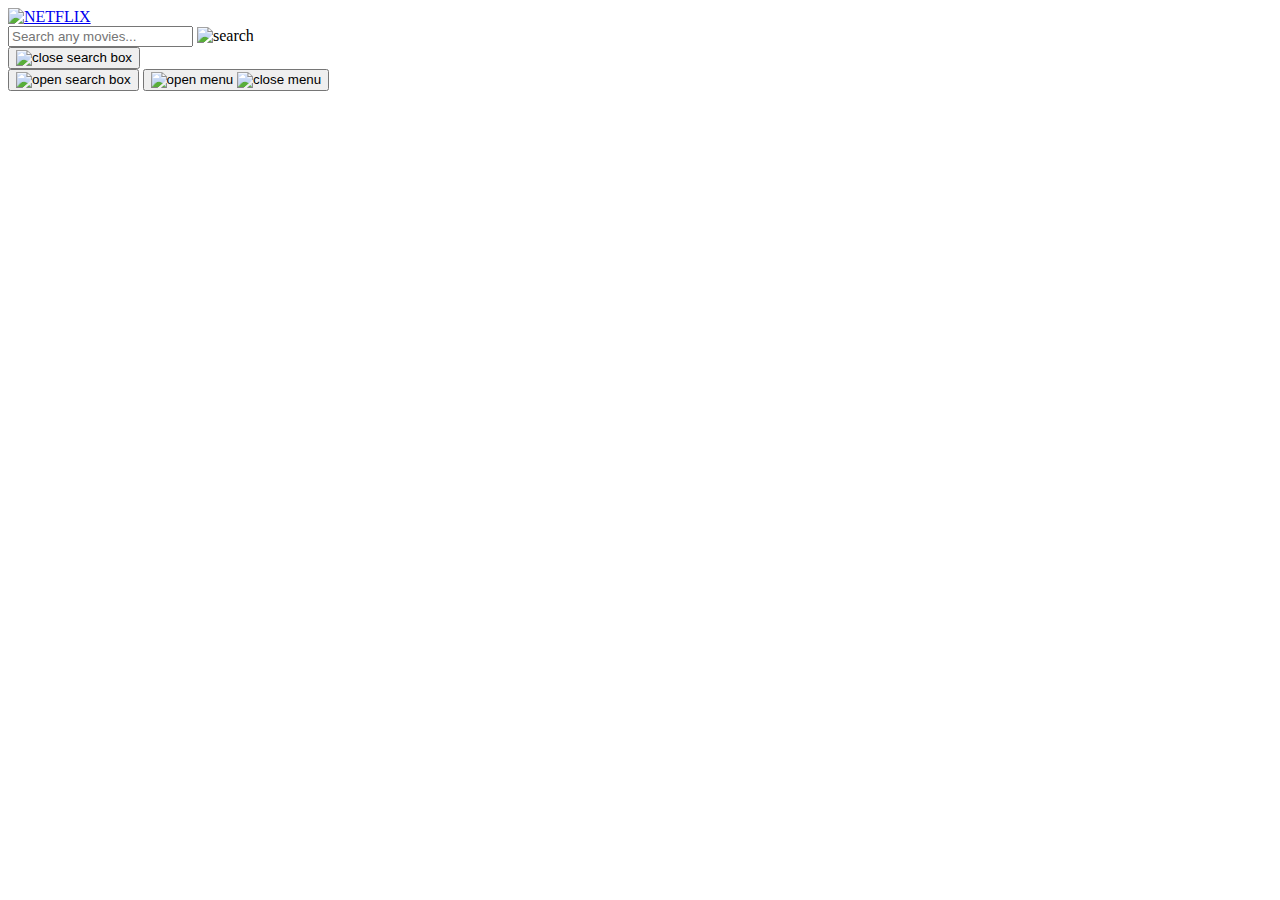
==== Streaming App/index.html @ db0a3878 "Added multiple functionalities" ====
<!DOCTYPE html>
<html lang="en">
  <head>
    <meta charset="UTF-8" />
    <meta name="viewport" content="width=device-width, initial-scale=1.0" />
    <title>Cinematrix</title>
    <meta name="title" content="NETFLIX" />
    <meta
      name="description"
      content="NETFLIX is a world most popular movie app"
    />

    <!-- FAVICON  -->
    <link rel="shortcut icon" href="favicon.svg" type="image/x-icon" />

    <!-- Google Font Link  -->

    <link rel="preconnect" href="https://fonts.googleapis.com" />
    <link rel="preconnect" href="https://fonts.gstatic.com" crossorigin />
    <link
      href="https://fonts.googleapis.com/css2?family=DM+Sans:wght@400;700&display=swap"
      rel="stylesheet"
    />

    <!-- Css  -->

    <link rel="stylesheet" href="style.css" />

    <!-- Custom js link  -->

    <script src="/assets/js/global.js" defer></script>
    <script src="/assets/js/index.js" type="module"></script>
  </head>

  <body>
    <!-- Header  -->

    <header class="header">
      <a href="index.html" class="logo">
        <img
          src="logo cinematrix-01.svg"
          width="240"
          height="32"
          alt="NETFLIX"
        />
      </a>

      <div class="search-box" search-box>
        <div class="search-wrapper" search-wrapper>
          <input
            type="text"
            name="search"
            aria-label="search movies"
            placeholder="Search any movies..."
            class="search-field"
            autocomplete="off"
            search-field
          />

          <img
            src="search.png"
            width="24"
            height="24"
            alt="search"
            class="leading-icon"
          />
        </div>

        <button class="search-btn" search-toggler>
          <img src="close.png" width="24" height="24" alt="close search box" />
        </button>
      </div>

      <button class="search-btn" search-toggler menu-close>
        <img src="search.png" width="24" height="24" alt="open search box" />
      </button>

      <button class="menu-btn" menu-btn menu-toggler>
        <img
          src="menu.png"
          width="24"
          height="24"
          alt="open menu"
          class="menu"
        />
        <img
          src="menu-close.png"
          width="24"
          height="24"
          alt="close menu"
          class="close"
        />
      </button>
    </header>

    <!-- SIDEBAR  -->

    <nav class="sidebar" sidebar></nav>

    <div class="overlay" overlay menu-toggler></div>

    <article class="container" page-content>




<!-- Movie List  -->
<!-- 
<section class="movie-list" aria-label="upcoming-movie">

  <div class="title-wrapper">

<h3 class="title-large">Upcoming Movies</h3>
  </div>

  <div class="slider-list">
    <div class="slider-inner">
      <div class="movie-card">
        <figure class="poster-box card-banner">
          <img src="damse-poster.jpg" alt="Damsel" class="img-cover">
        </figure>

<h4 class="title">Damsel</h4>

<div class="meta-list">
  <div class="meta-item">
    <img src="star.png" width="20" height="20" loading="lazy" alt="rating">

    <span class="span">8.4</span>
  </div>

  <div class="card-badge">2024</div>
</div>

<a href="detail.html" class="card-btn" title="Damsel"></a>

      </div>
      <div class="movie-card">
        <figure class="poster-box card-banner">
          <img src="damse-poster.jpg" alt="Damsel" class="img-cover">
        </figure>

<h4 class="title">Damsel</h4>

<div class="meta-list">
  <div class="meta-item">
    <img src="star.png" width="20" height="20" loading="lazy" alt="rating">

    <span class="span">8.4</span>
  </div>

  <div class="card-badge">2024</div>
</div>

<a href="detail.html" class="card-btn" title="Damsel"></a>

      </div>
      <div class="movie-card">
        <figure class="poster-box card-banner">
          <img src="damse-poster.jpg" alt="Damsel" class="img-cover">
        </figure>

<h4 class="title">Damsel</h4>

<div class="meta-list">
  <div class="meta-item">
    <img src="star.png" width="20" height="20" loading="lazy" alt="rating">

    <span class="span">8.4</span>
  </div>

  <div class="card-badge">2024</div>
</div>

<a href="detail.html" class="card-btn" title="Damsel"></a>

      </div>
      <div class="movie-card">
        <figure class="poster-box card-banner">
          <img src="damse-poster.jpg" alt="Damsel" class="img-cover">
        </figure>

<h4 class="title">Damsel</h4>

<div class="meta-list">
  <div class="meta-item">
    <img src="star.png" width="20" height="20" loading="lazy" alt="rating">

    <span class="span">8.4</span>
  </div>

  <div class="card-badge">2024</div>
</div>

<a href="detail.html" class="card-btn" title="Damsel"></a>

      </div>
      <div class="movie-card">
        <figure class="poster-box card-banner">
          <img src="damse-poster.jpg" alt="Damsel" class="img-cover">
        </figure>

<h4 class="title">Damsel</h4>

<div class="meta-list">
  <div class="meta-item">
    <img src="star.png" width="20" height="20" loading="lazy" alt="rating">

    <span class="span">8.4</span>
  </div>

  <div class="card-badge">2024</div>
</div>

<a href="detail.html" class="card-btn" title="Damsel"></a>

      </div>
      <div class="movie-card">
        <figure class="poster-box card-banner">
          <img src="damse-poster.jpg" alt="Damsel" class="img-cover">
        </figure>

<h4 class="title">Damsel</h4>

<div class="meta-list">
  <div class="meta-item">
    <img src="star.png" width="20" height="20" loading="lazy" alt="rating">

    <span class="span">8.4</span>
  </div>

  <div class="card-badge">2024</div>
</div>

<a href="detail.html" class="card-btn" title="Damsel"></a>

      </div>
      
    </div>
  </div>

</section> -->


    </article>
  </body>
</html>
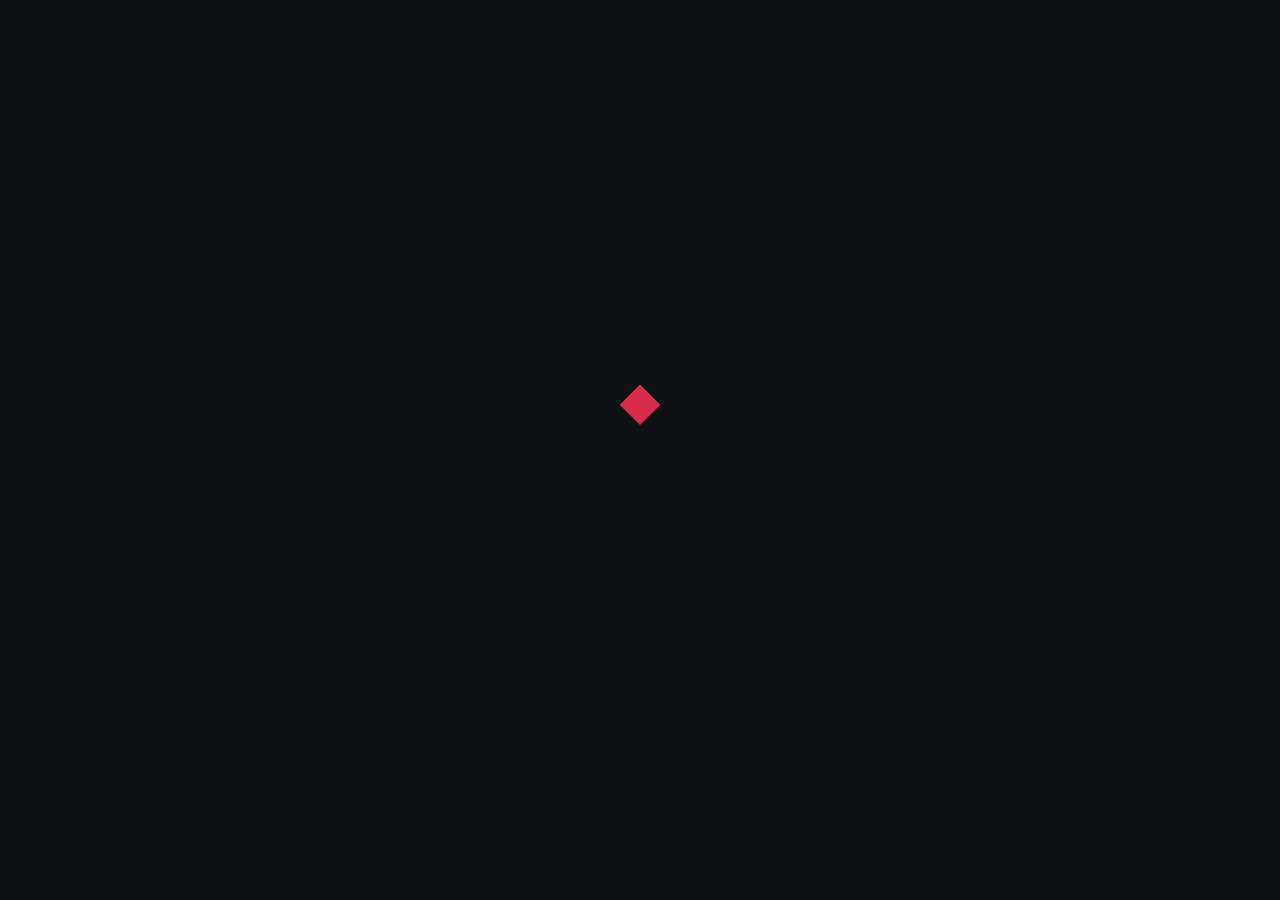
==== commit 60515be6: "fixed overlay issue" ====
--- a/Streaming App/index.html
+++ b/Streaming App/index.html
@@ -4,10 +4,10 @@
     <meta charset="UTF-8" />
     <meta name="viewport" content="width=device-width, initial-scale=1.0" />
     <title>Cinematrix</title>
-    <meta name="title" content="NETFLIX" />
+    <meta name="title" content="Cinematrix" />
     <meta
       name="description"
-      content="NETFLIX is a world most popular movie app"
+      content="Cinematrix is a world most popular movie app"
     />
 
     <!-- FAVICON  -->
@@ -33,6 +33,18 @@
   </head>
 
   <body>
+
+    <div class="preloader" id="preloader">
+      <div class="loader">
+        <div class="loader-square"></div>
+        <div class="loader-square"></div>
+        <div class="loader-square"></div>
+        <div class="loader-square"></div>
+        <div class="loader-square"></div>
+        <div class="loader-square"></div>
+        <div class="loader-square"></div>
+        </div>
+  </div>
     <!-- Header  -->
 
     <header class="header">
@@ -93,155 +105,17 @@
       </button>
     </header>
 
+    <main>
     <!-- SIDEBAR  -->
 
     <nav class="sidebar" sidebar></nav>
 
     <div class="overlay" overlay menu-toggler></div>
 
-    <article class="container" page-content>
+    <article class="container" page-content></article>
 
+  </main>
 
-
-
-<!-- Movie List  -->
-<!-- 
-<section class="movie-list" aria-label="upcoming-movie">
-
-  <div class="title-wrapper">
-
-<h3 class="title-large">Upcoming Movies</h3>
-  </div>
-
-  <div class="slider-list">
-    <div class="slider-inner">
-      <div class="movie-card">
-        <figure class="poster-box card-banner">
-          <img src="damse-poster.jpg" alt="Damsel" class="img-cover">
-        </figure>
-
-<h4 class="title">Damsel</h4>
-
-<div class="meta-list">
-  <div class="meta-item">
-    <img src="star.png" width="20" height="20" loading="lazy" alt="rating">
-
-    <span class="span">8.4</span>
-  </div>
-
-  <div class="card-badge">2024</div>
-</div>
-
-<a href="detail.html" class="card-btn" title="Damsel"></a>
-
-      </div>
-      <div class="movie-card">
-        <figure class="poster-box card-banner">
-          <img src="damse-poster.jpg" alt="Damsel" class="img-cover">
-        </figure>
-
-<h4 class="title">Damsel</h4>
-
-<div class="meta-list">
-  <div class="meta-item">
-    <img src="star.png" width="20" height="20" loading="lazy" alt="rating">
-
-    <span class="span">8.4</span>
-  </div>
-
-  <div class="card-badge">2024</div>
-</div>
-
-<a href="detail.html" class="card-btn" title="Damsel"></a>
-
-      </div>
-      <div class="movie-card">
-        <figure class="poster-box card-banner">
-          <img src="damse-poster.jpg" alt="Damsel" class="img-cover">
-        </figure>
-
-<h4 class="title">Damsel</h4>
-
-<div class="meta-list">
-  <div class="meta-item">
-    <img src="star.png" width="20" height="20" loading="lazy" alt="rating">
-
-    <span class="span">8.4</span>
-  </div>
-
-  <div class="card-badge">2024</div>
-</div>
-
-<a href="detail.html" class="card-btn" title="Damsel"></a>
-
-      </div>
-      <div class="movie-card">
-        <figure class="poster-box card-banner">
-          <img src="damse-poster.jpg" alt="Damsel" class="img-cover">
-        </figure>
-
-<h4 class="title">Damsel</h4>
-
-<div class="meta-list">
-  <div class="meta-item">
-    <img src="star.png" width="20" height="20" loading="lazy" alt="rating">
-
-    <span class="span">8.4</span>
-  </div>
-
-  <div class="card-badge">2024</div>
-</div>
-
-<a href="detail.html" class="card-btn" title="Damsel"></a>
-
-      </div>
-      <div class="movie-card">
-        <figure class="poster-box card-banner">
-          <img src="damse-poster.jpg" alt="Damsel" class="img-cover">
-        </figure>
-
-<h4 class="title">Damsel</h4>
-
-<div class="meta-list">
-  <div class="meta-item">
-    <img src="star.png" width="20" height="20" loading="lazy" alt="rating">
-
-    <span class="span">8.4</span>
-  </div>
-
-  <div class="card-badge">2024</div>
-</div>
-
-<a href="detail.html" class="card-btn" title="Damsel"></a>
-
-      </div>
-      <div class="movie-card">
-        <figure class="poster-box card-banner">
-          <img src="damse-poster.jpg" alt="Damsel" class="img-cover">
-        </figure>
-
-<h4 class="title">Damsel</h4>
-
-<div class="meta-list">
-  <div class="meta-item">
-    <img src="star.png" width="20" height="20" loading="lazy" alt="rating">
-
-    <span class="span">8.4</span>
-  </div>
-
-  <div class="card-badge">2024</div>
-</div>
-
-<a href="detail.html" class="card-btn" title="Damsel"></a>
-
-      </div>
-      
-    </div>
-  </div>
-
-</section> -->
-
-
-    </article>
   </body>
+  
 </html>
--- a/Streaming App/style.css
+++ b/Streaming App/style.css
@@ -0,0 +1,1474 @@
+/*-----------------------------------*\
+  #style.css
+\*-----------------------------------*/
+
+
+
+
+
+
+/*-----------------------------------*\
+  #CUSTOM PROPERTY
+\*-----------------------------------*/
+
+:root{
+
+  /* COLOR  */
+
+  --background: hsla(220, 17%, 7%, 1);
+--banner-background: hsla(250, 6%, 20%, 1);
+--white-alpha-20: hsla(0, 0%, 100%, 0.2);
+--on-background: hsla(220, 100%, 95%, 1);
+--on-surface: hsla(250, 100%, 95%, 1);
+--on-surface-variant: hsla(250, 1%, 44%, 1);
+--primary: hsla(349, 100%, 43%, 1);
+--primary-variant: hsla(349, 69%, 51%, 1);
+--rating-color: hsla(44, 100%, 49%, 1);
+--surface: hsla(250, 13%, 11%, 1);
+--text-color: hsla(250, 2%, 59%, 1);
+--white: hsla(0, 0%, 100%, 1);
+
+
+
+/* Gradient  */
+
+
+--banner-overlay: 90deg, hsl(220, 17%, 7%) 0%, hsla(220, 17%, 7%, 0.5) 100%;
+--bottom-overlay: 180deg, hsla(250, 13%, 11%, 0), hsla(250, 13%, 11%, 1);
+
+
+/* Typography  */
+
+/* font-family  */
+
+--ff-dm-sans: 'DM Sans', sans-serif;
+
+/* Font Size  */
+
+--fs-heading: 4rem;
+--fs-title-lg: 2.6rem;
+--fs-title: 2rem;
+--fs-body: 1.8rem;
+--fs-button: 1.5rem;
+--fs-label: 1.4rem;
+
+/* Font Weight  */
+
+--weight-bold: 700;
+
+
+/* Shadow  */
+
+--shadow-1: 0 1px 4px hsla(0, 0%, 0%, 0.75);
+--shadow-2: 0 2px 4px hsla(350, 100%, 43%, 0.3);
+
+/* Border Radius  */
+
+--radius-4: 4px;
+--radius-8: 8px;
+--radius-16: 16px;
+--radius-24: 24px;
+--radius-36: 36px;
+
+
+/* Transition  */
+
+--transition-short: 250ms ease;
+--transition-long: 500ms ease;
+
+}
+
+
+
+
+/* PRELOADER STYLING*/
+
+#preloader{
+  width: 100%;
+  height: 100vh;
+  background: var(--background);
+  z-index: 10;
+  position: fixed;
+  display: grid;
+  place-items: center;
+
+}  
+
+@keyframes square-animation {
+  0% {
+   left: 0;
+   top: 0;
+  }
+ 
+  10.5% {
+   left: 0;
+   top: 0;
+  }
+ 
+  12.5% {
+   left: 32px;
+   top: 0;
+  }
+ 
+  23% {
+   left: 32px;
+   top: 0;
+  }
+ 
+  25% {
+   left: 64px;
+   top: 0;
+  }
+ 
+  35.5% {
+   left: 64px;
+   top: 0;
+  }
+ 
+  37.5% {
+   left: 64px;
+   top: 32px;
+  }
+ 
+  48% {
+   left: 64px;
+   top: 32px;
+  }
+ 
+  50% {
+   left: 32px;
+   top: 32px;
+  }
+ 
+  60.5% {
+   left: 32px;
+   top: 32px;
+  }
+ 
+  62.5% {
+   left: 32px;
+   top: 64px;
+  }
+ 
+  73% {
+   left: 32px;
+   top: 64px;
+  }
+ 
+  75% {
+   left: 0;
+   top: 64px;
+  }
+ 
+  85.5% {
+   left: 0;
+   top: 64px;
+  }
+ 
+  87.5% {
+   left: 0;
+   top: 32px;
+  }
+ 
+  98% {
+   left: 0;
+   top: 32px;
+  }
+ 
+  100% {
+   left: 0;
+   top: 0;
+  }
+ }
+ 
+ .loader {
+  position: relative;
+  width: 96px;
+  height: 96px;
+  transform: rotate(45deg);
+ }
+ 
+ .loader-square {
+  position: absolute;
+  top: 0;
+  left: 0;
+  width: 28px;
+  height: 28px;
+  margin: 2px;
+  border-radius: 0px;
+  background: var(--primary-variant);
+  background-size: cover;
+  background-position: center;
+  background-attachment: fixed;
+  animation: square-animation 10s ease-in-out infinite both;
+ }
+ 
+ .loader-square:nth-of-type(0) {
+  animation-delay: 0s;
+ }
+ 
+ .loader-square:nth-of-type(1) {
+  animation-delay: -1.4285714286s;
+ }
+ 
+ .loader-square:nth-of-type(2) {
+  animation-delay: -2.8571428571s;
+ }
+ 
+ .loader-square:nth-of-type(3) {
+  animation-delay: -4.2857142857s;
+ }
+ 
+ .loader-square:nth-of-type(4) {
+  animation-delay: -5.7142857143s;
+ }
+ 
+ .loader-square:nth-of-type(5) {
+  animation-delay: -7.1428571429s;
+ }
+ 
+ .loader-square:nth-of-type(6) {
+  animation-delay: -8.5714285714s;
+ }
+ 
+ .loader-square:nth-of-type(7) {
+  animation-delay: -10s;
+ }
+
+/*-----------------------------------*\
+  #RESET
+\*-----------------------------------*/
+
+
+
+*,
+*::before,
+*::after{
+
+  margin: 0;
+  padding: 0;
+  box-sizing: border-box;
+}
+
+
+a,
+img,
+span,
+iframe,
+button{
+
+  display: block;
+}
+
+a{
+
+  color: inherit;
+  text-decoration: none;
+}
+
+img{
+
+  height: auto;
+}
+
+input,button{
+
+  background: none;
+  border: none;
+  font: inherit;
+  color: inherit;
+}
+
+input{
+
+  width: 100%;
+}
+
+button{
+
+  text-align: left;
+  cursor: pointer;
+}
+
+html{
+
+  font-family: var(--ff-dm-sans);
+  font-size: 10px;
+  scroll-behavior: smooth;
+}
+
+body{
+
+  background-color: var(--background);
+  color: var(--on-background);
+  font-size: var(--fs-body);
+  line-height: 1.5;
+
+}
+
+:focus-visible {
+
+  outline-color: var(--primary-variant);
+}
+
+
+::-webkit-scrollbar {
+
+  width: 8px;
+  height: 8px;
+  
+}
+
+::-webkit-scrollbar-thumb {
+  background-color: var(--banner-background);
+  border-radius: var(--radius-8);
+  -webkit-border-radius: var(--radius-8);
+  -moz-border-radius: var(--radius-8);
+  -ms-border-radius: var(--radius-8);
+  -o-border-radius: var(--radius-8);
+}
+
+/*-----------------------------------*\
+  #REUSED STYLE
+\*-----------------------------------*/
+
+.overlay-2 {
+  position: absolute;
+  top: 0;
+  left: 0;
+ width: 100%;
+    height: calc(80% + 6px);
+  background-color: rgba(0, 0, 0, 0.7);
+  color: var(--on-background);
+  padding: 10px;
+  box-sizing: border-box;
+  opacity: 0;
+  transition: opacity 0.3s ease;
+  border-radius: var(--radius-16);
+  -webkit-border-radius: var(--radius-16);
+  -moz-border-radius: var(--radius-16);
+  -ms-border-radius: var(--radius-16);
+  -o-border-radius: var(--radius-16);
+  transition: var(--transition-short);
+  -webkit-transition: var(--transition-short);
+  -moz-transition: var(--transition-short);
+  -ms-transition: var(--transition-short);
+  -o-transition: var(--transition-short);
+}
+
+.movie-card:hover .overlay-2 {
+    opacity: 1;
+}
+
+.overlay-3 {
+  position: absolute;
+  top: 0;
+  left: 0;
+ width: 100%;
+    height: calc(87% + 10px);
+  background-color: rgba(0, 0, 0, 0.7);
+  color: var(--on-background);
+  padding: 10px;
+  box-sizing: border-box;
+  opacity: 0;
+  transition: opacity 0.3s ease;
+  border-radius: var(--radius-16);
+  -webkit-border-radius: var(--radius-16);
+  -moz-border-radius: var(--radius-16);
+  -ms-border-radius: var(--radius-16);
+  -o-border-radius: var(--radius-16);
+  transition: var(--transition-short);
+  -webkit-transition: var(--transition-short);
+  -moz-transition: var(--transition-short);
+  -ms-transition: var(--transition-short);
+  -o-transition: var(--transition-short);
+}
+
+.movie-card:hover .overlay-3 {
+    opacity: 1;
+}
+
+.overview {
+    display: -webkit-box;
+    -webkit-box-orient: vertical;
+    -webkit-line-clamp: 9;
+    overflow: hidden;
+}
+
+.search-wrapper::before,
+.load-more::before {
+  content: "";
+  width: 20px;
+  height: 20px;
+  border: 3px solid var(--white);
+  border-radius: var(--radius-24);
+  -webkit-border-radius: var(--radius-24);
+  -moz-border-radius: var(--radius-24);
+  -ms-border-radius: var(--radius-24);
+  -o-border-radius: var(--radius-24);
+  border-inline-end-color: transparent;
+  animation: loading 500ms linear infinite;
+  -webkit-animation: loading 500ms linear infinite;
+  display: none;
+}
+
+.search-wrapper::before {
+
+  position: absolute;
+  top: 14px;
+  right: 12px;
+}
+
+.search-wrapper.searching::before {
+
+display: block;
+}
+
+.load-more {
+
+  background-color: var(--primary-variant);
+  margin-inline: auto;
+  margin-block: 36px 60px;
+}
+
+.load-more:is(:hover, :focus-visible) {
+
+--primary-variant: hsla(350,67%,39%,1);
+}
+
+.load-more.loading::before {display: block;}
+
+@keyframes loading {
+0% {
+  transform: rotate(0);
+  -webkit-transform: rotate(0);
+  -moz-transform: rotate(0);
+  -ms-transform: rotate(0);
+  -o-transform: rotate(0);
+}
+
+100%{
+  transform: rotate(1turn);
+  -webkit-transform: rotate(1turn);
+  -moz-transform: rotate(1turn);
+  -ms-transform: rotate(1turn);
+  -o-transform: rotate(1turn);
+}
+
+}
+
+.heading,
+.title-large,
+.title {
+
+  font-weight: var(--weight-bold);
+  letter-spacing: 0.5px;
+}
+
+.title {
+
+  font-size: var(--fs-title);
+
+}
+
+.heading {
+
+  color: var(--white);
+  font-size: var(--fs-heading);
+  line-height: 1.2;
+}
+
+.title-large{
+
+  font-size: var(--fs-title-lg);
+}
+
+.img-cover {
+
+  width: 100%;
+  height: 100%;
+  object-fit: cover;
+}
+
+.meta-list{
+
+  display: flex;
+  flex-wrap: wrap;
+  justify-content: flex-start;
+  align-items: center;
+  gap: 12px;
+}
+
+.meta-item {
+
+  display: flex;
+  align-items: center;
+  gap: 4px;
+}
+
+.btn {
+  color: var(--white);
+  font-size: var(--fs-button);
+  font-weight: var(--weight-bold);
+  max-width: max-content;
+  display: flex;
+  align-items: center;
+  gap: 12px;
+  padding-block: 12px;
+  padding-inline: 20px 24px;
+  border-radius: var(--radius-8);
+  -webkit-border-radius: var(--radius-8);
+  -moz-border-radius: var(--radius-8);
+  -ms-border-radius: var(--radius-8);
+  -o-border-radius: var(--radius-8);
+  transition: var(--transition-short);
+  -webkit-transition: var(--transition-short);
+  -moz-transition: var(--transition-short);
+  -ms-transition: var(--transition-short);
+  -o-transition: var(--transition-short);
+}
+
+.card-badge {
+  background-color: var(--banner-background);
+  color: var(--white);
+  font-size: var(--fs-label);
+  font-weight: var(--weight-bold);
+  padding-inline: 6px;
+  border-radius: var(--radius-4);
+  -webkit-border-radius: var(--radius-4);
+  -moz-border-radius: var(--radius-4);
+  -ms-border-radius: var(--radius-4);
+  -o-border-radius: var(--radius-4);
+}
+
+.poster-box{
+  background-image: url(poster-bg-icon.png);
+  aspect-ratio: 2/3;
+}
+
+.poster-box,
+.video-card{
+  background-repeat: no-repeat;
+  background-size: 50px;
+  background-position: center;
+  background-color: var(--banner-background);
+  border-radius: var(--radius-16);
+  -webkit-border-radius: var(--radius-16);
+  -moz-border-radius: var(--radius-16);
+  -ms-border-radius: var(--radius-16);
+  -o-border-radius: var(--radius-16);
+  overflow: hidden;
+}
+
+.title-wrapper {
+
+margin-block-end: 24px;
+}
+
+.slider-list{
+
+  margin-inline: -20px;
+  overflow-x: overlay;
+  padding-block-end: 16px;
+  margin-block-end: -16px;
+}
+
+.slider-list::-webkit-scrollbar-thumb {
+
+  background-color: transparent;
+}
+
+.slider-list:is(:hover, :focus-within)::-webkit-scrollbar-thumb {
+
+  background-color: var(--banner-background);
+}
+
+.slider-list::-webkit-scrollbar-button {width: 20px;}
+
+.slider-list .slider-inner {
+
+  position: relative;
+  display: flex;
+  gap: 16px;
+}
+
+.slider-list .slider-inner::before,
+.slider-list .slider-inner::after {
+
+  content: "";
+  min-width: 4px;
+}
+
+.separator {
+  width: 4px;
+  height: 4px;
+  background-color: var(--white-alpha-20);
+  border-radius: var(--radius-8);
+  -webkit-border-radius: var(--radius-8);
+  -moz-border-radius: var(--radius-8);
+  -ms-border-radius: var(--radius-8);
+  -o-border-radius: var(--radius-8);
+}
+
+.video-card{
+
+  background-image: url(video-bg-icon.png);
+  aspect-ratio: 16 / 9;
+  flex-shrink: 0;
+  max-width: 500px;
+  width: calc(100% - 40px);
+}
+
+
+.container::before,
+.search-modal::after {
+  content: "";
+  position: fixed;
+  bottom: 0;
+  left: 0;
+  width: 100%;
+  height: 150px;
+  background-image: linear-gradient(var(--bottom-overlay));
+  z-index: 1;
+  pointer-events: none;
+}
+
+
+/*-----------------------------------*\
+  #HEADER
+\*-----------------------------------*/
+
+
+
+.header{
+
+  position: relative;
+  padding-block: 24px;
+  padding-inline: 16px;
+  display: flex;
+  justify-content: space-between;
+  align-items: center;
+  gap: 8px;
+}
+
+.header .logo {margin-inline-end: auto;}
+
+.search-btn,
+.menu-btn {
+
+padding: 12px;
+}
+
+.search-btn {
+  background-color: var(--banner-background);
+  border-radius: var(--radius-8);
+  -webkit-border-radius: var(--radius-8);
+  -moz-border-radius: var(--radius-8);
+  -ms-border-radius: var(--radius-8);
+  -o-border-radius: var(--radius-8);
+}
+
+.search-btn img {
+
+  opacity: 0.5;
+  
+  transition: var(--transition-short);
+  -webkit-transition: var(--transition-short);
+  -moz-transition: var(--transition-short);
+  -ms-transition: var(--transition-short);
+  -o-transition: var(--transition-short);
+}
+
+.search-btn:is(:hover, :focus-visible) img {
+
+  opacity: 1;
+}
+
+.menu-btn.active .menu,
+.menu-btn .close {
+
+  display: none;
+}
+
+.menu-btn .menu,
+.menu-btn.active .close {
+
+  display: block;
+}
+
+.search-box {
+
+  position: absolute;
+  top: 0;
+  left: 0;
+  width: 100%;
+  height: 100%;
+  background-color: var(--background);
+  padding: 24px 16px;
+  align-items: center;
+  gap: 8px;
+  z-index: 1;
+  display: none;
+}
+
+.search-box.active {
+
+  display: flex;
+}
+
+.search-wrapper{
+
+  position: relative;
+  flex-grow: 1;
+}
+
+.search-field {
+  background-color: var(--banner-background);
+  height: 48px;
+  line-height: 48px;
+  padding-inline: 44px 16px;
+  outline: none;
+  border-radius: var(--radius-8);
+  -webkit-border-radius: var(--radius-8);
+  -moz-border-radius: var(--radius-8);
+  -ms-border-radius: var(--radius-8);
+  -o-border-radius: var(--radius-8);
+  transition: var(--transition-short);
+  -webkit-transition: var(--transition-short);
+  -moz-transition: var(--transition-short);
+  -ms-transition: var(--transition-short);
+  -o-transition: var(--transition-short);
+
+}
+
+.search-field::placeholder {color: var(--on-surface-variant);
+}
+
+.search-field:hover { box-shadow: 0 0 0 2px var(--on-surface-variant);
+}
+
+.search-field:focus { box-shadow: 0 0 0 2px var(--on-surface);
+padding-inline-start: 16px;
+
+}
+
+.search-wrapper .leading-icon {
+  position: absolute;
+  top: 50%;
+  transform: translateY(-50%);
+  -webkit-transform: translateY(-50%);
+  -moz-transform: translateY(-50%);
+  -ms-transform: translateY(-50%);
+  -o-transform: translateY(-50%);
+  left: 12px;
+  opacity: 0.5;
+  transition: var(--transition-short);
+  -webkit-transition: var(--transition-short);
+  -moz-transition: var(--transition-short);
+  -ms-transition: var(--transition-short);
+  -o-transition: var(--transition-short);
+}
+
+.search-wrapper:focus-within .leading-icon {
+
+  opacity: 0;
+}
+
+/*-----------------------------------*\
+  #SIDEBAR
+\*-----------------------------------*/
+
+.sidebar {
+  position: absolute;
+  background-color: var(--background);
+  top: 96px;
+  bottom: 0;
+  left: -340px;
+  max-width: 340px;
+  width: 100%;
+  border-block-start: 1px solid var(--banner-background);
+  overflow-y: overlay;
+  z-index: 4;
+  visibility: hidden;
+  transition: var(--transition-long);
+  -webkit-transition: var(--transition-long);
+  -moz-transition: var(--transition-long);
+  -ms-transition: var(--transition-long);
+  -o-transition: var(--transition-long);
+}
+
+.sidebar.active {
+  transform: translateX(340px);
+  -webkit-transform: translateX(340px);
+  -moz-transform: translateX(340px);
+  -ms-transform: translateX(340px);
+  -o-transform: translateX(340px);
+visibility: visible;  
+}
+
+.sidebar-inner {
+
+  display: grid;
+  gap: 20px;
+  padding-block: 36px;
+}
+
+.sidebar::-webkit-scrollbar-thumb {background-color:  transparent;}
+
+.sidebar:is(:hover, :focus-within)::-webkit-scrollbar-thumb {
+
+background-color: var(--banner-background);
+
+}
+
+.sidebar::-webkit-scrollbar-button {
+
+  height: 16px;
+}
+
+.sidebar-list,
+.sidebar-footer {padding-inline: 36px;}
+
+.sidebar-link {
+  color: var(--on-surface-variant);
+  transition: var(--transition-short);
+  -webkit-transition: var(--transition-short);
+  -moz-transition: var(--transition-short);
+  -ms-transition: var(--transition-short);
+  -o-transition: var(--transition-short);
+}
+
+.sidebar-link:is(:hover, :focus-visible) {
+
+  color: var(--on-background);
+}
+
+.sidebar-list {
+
+  display: grid;
+  gap: 8px;
+}
+
+.sidebar-list .title {
+
+  margin-block-end: 8px;
+}
+
+.sidebar-footer {
+
+ border-block-start: 1px solid var(--banner-background);
+ padding-block-start: 28px;
+ margin-block-start: 16px;
+}
+
+.copyright {
+
+  color: var(--on-surface-variant);
+  margin-block-end: 20px;
+}
+
+.copyright a {
+
+  display: inline-block;
+}
+
+.overlay {
+  position: fixed;
+  top: 96px;
+  left: 0;
+  bottom: 0;
+  width: 100%;
+  background-color: var(--background);
+  opacity: 0;
+  pointer-events: none;
+  transition: var(--transition-short);
+  -webkit-transition: var(--transition-short);
+  -moz-transition: var(--transition-short);
+  -ms-transition: var(--transition-short);
+  -o-transition: var(--transition-short);
+  z-index: 3;
+}
+
+
+.overlay.active{
+
+  opacity: 0.5;
+  pointer-events: all;
+}
+
+
+
+/*-----------------------------------*\
+  #HOME PAGE
+\*-----------------------------------*/
+
+.container {
+
+  position: relative;
+  background-color: var(--surface);
+  color: var(--on-surface);
+  padding: 24px 20px 48px;
+  height: calc(100vh - 96px);
+  overflow-y: overlay;
+  z-index: 1;
+}
+
+/* BANNER  */
+
+.banner {
+  position: relative;
+  height: 700px;
+  border-radius: var(--radius-24);
+  -webkit-border-radius: var(--radius-24);
+  -moz-border-radius: var(--radius-24);
+  -ms-border-radius: var(--radius-24);
+  -o-border-radius: var(--radius-24);
+  overflow: hidden;
+}
+
+.banner-slider .slider-item {
+  position: absolute;
+  top: 0;
+  left: 120%;
+  width: 100%;
+  height: 100%;
+  background-color: var(--banner-background);
+  opacity: 0;
+  visibility: hidden;
+  transition: opacity var(--transition-long);
+  -webkit-transition: opacity var(--transition-long);
+  -moz-transition: opacity var(--transition-long);
+  -ms-transition: opacity var(--transition-long);
+  -o-transition: opacity var(--transition-long);
+}
+
+
+.banner-slider .slider-item::before{
+
+  content: "";
+  position: absolute;
+  inset: 0;
+  background-image: linear-gradient(var(--banner-overlay));
+}
+
+.banner-slider .active {
+
+  left: 0;
+  opacity: 1;
+  visibility: visible;
+}
+
+.banner-content{
+
+  position: absolute;
+  left: 24px;
+  right: 24px;
+  bottom: 200px;
+  z-index: 1;
+  color: var(--text-color);
+}
+
+.banner :is(.heading, .banner-text) {
+
+  display: -webkit-box;
+  -webkit-box-orient: vertical;
+  overflow: hidden;
+}
+
+.banner .heading {
+
+  -webkit-line-clamp: 3;
+  margin-block-end: 16px;
+}
+
+
+.banner .genre {
+
+  margin-block: 12px;
+}
+
+.banner-text{
+
+  -webkit-line-clamp: 3;
+  margin-block-end: 24px;
+}
+
+.banner .btn {
+  background-color: var(--primary);
+}
+
+.banner .btn:is(:hover, :focus-visible) {
+
+  box-shadow: var(--shadow-2);
+}
+
+.slider-control {
+  position: absolute;
+  bottom: 20px;
+  left: 20px;
+  right: 0;
+  border-radius: var(--radius-16) 0 0 var(--radius-16);
+  -webkit-border-radius: var(--radius-16) 0 0 var(--radius-16);
+  -moz-border-radius: var(--radius-16) 0 0 var(--radius-16);
+  -ms-border-radius: var(--radius-16) 0 0 var(--radius-16);
+  -o-border-radius: var(--radius-16) 0 0 var(--radius-16);
+  user-select: none;
+  padding: 4px 0 4px 4px;
+  overflow-x: auto;
+
+}
+
+.slider-control::-webkit-scrollbar {display: none;}
+
+.control-inner{
+  display: flex;
+  gap: 12px;
+}
+
+.control-inner::after {
+  content: "";
+min-width: 12px;
+}
+
+.slider-control .slider-item {
+  width: 100px;
+  border-radius: var(--radius-8);
+  -webkit-border-radius: var(--radius-8);
+  -moz-border-radius: var(--radius-8);
+  -ms-border-radius: var(--radius-8);
+  -o-border-radius: var(--radius-8);
+  flex-shrink: 0;
+  filter: brightness(0.4);
+  -webkit-filter: brightness(0.4);
+}
+
+.slider-control .active {
+  filter: brightness(1);
+  -webkit-filter: brightness(1);
+  box-shadow: var(--shadow-1);
+}
+
+/* Movie List */
+
+
+.movie-list {
+  padding-block-start: 32px;
+}
+
+.movie-card {
+
+  position: relative;
+  min-width: 200px;
+}
+
+.movie-card .card-banner {
+
+width: 200px;
+}
+
+.movie-card .title {
+
+  width: 100%;
+  white-space: nowrap;
+  text-overflow: ellipsis;
+  overflow: hidden;
+  margin-block: 8px 4px;
+}
+
+.movie-card .meta-list {justify-content: space-between;}
+
+.movie-card .card-btn {
+
+position: absolute;
+inset: 0;
+}
+
+
+
+
+/*-----------------------------------*\
+  #DETAIL PAGE
+\*-----------------------------------*/
+
+.backdrop-image {
+
+  position: absolute;
+  top: 0;
+  left: 0;
+  width: 100%;
+  height: 600px;
+  background-repeat: no-repeat;
+  background-size: cover;
+  background-position: center;
+  z-index: -1;
+}
+
+.backdrop-image::after {
+
+  content: "";
+  position: absolute;
+  inset: 0;
+  background-image: linear-gradient(0deg, hsla(250, 13%, 11%, 1), hsla(250, 13%, 11%, 0.9));
+}
+
+.movie-detail .movie-poster {
+
+  max-width: 300px;
+  width: 100%;
+}
+
+.movie-detail .heading {margin-block: 24px 12px;}
+
+.movie-detail :is(.meta-list, .genre) {
+
+  color: var(--text-color);
+}
+
+.movie-detail .genre {
+
+  margin-block: 12px 16px;
+}
+
+.detail-list {
+
+  margin-block: 24px 32px;
+}
+
+.movie-detail .list-item{
+
+display: flex;
+align-items: flex-start;
+gap: 8px;
+margin-block-end: 12px;
+}
+
+.movie-detail .list-name {
+
+  color: var(--text-color);
+  min-width: 112px;
+}
+
+
+
+
+
+/*-----------------------------------*\
+  #MOVIE LIST PAGE
+\*-----------------------------------*/
+
+.genre-list .title-wrapper {
+
+  margin-block-end: 56px;
+}
+
+.grid-list{
+
+  display: grid;
+  grid-template-columns: repeat(auto-fill, minmax(200px, 1fr));
+  column-gap: 16px;
+  row-gap: 20px;
+}
+
+:is(.genre-list, .search-modal) :is(.movie-card, .card-banner) {
+
+  width: 100%;
+}
+
+
+
+/*-----------------------------------*\
+  #SEARCH MODAL
+\*-----------------------------------*/
+
+.search-modal{
+
+  position: fixed;
+  top: 96px;
+  left: 0;
+  bottom: 0;
+  width: 100%;
+  background-color: var(--surface);
+  padding: 50px 24px;
+  overflow-y: overlay;
+  z-index: 4;
+  display: none;
+}
+
+.search-modal.active {display: block;}
+
+.search-modal .label {
+
+  color: var(--primary-variant);
+  font-weight: var(--weight-bold);
+  margin-block-end: 8px;
+}
+
+
+/*-----------------------------------*\
+  #MEDIA QUERIES
+\*-----------------------------------*/
+
+
+/* Responsive for larger than 575px  */
+
+@media (min-width: 575px) {
+
+ /* Home Page   */
+
+ .banner-content  {
+
+  right: auto;
+  max-width: 500px;
+ }
+
+ .slider-control {
+
+  left: calc(100% - 400px);
+ }
+
+
+ /* Detail page  */
+
+ .detail-content {
+
+  max-width: 750px;
+ }
+ /* Movie List   */
+ 
+ 
+    .overlay-3{
+ 
+     height: calc(85% + 8px);
+   } 
+}
+
+
+
+/* Responsive for larger than 681px  */
+
+@media (min-width: 681px) {
+ /* Movie List   */
+ 
+ 
+ .overlay-3{
+ 
+  height: calc(80% + 12px);
+} 
+
+}
+
+/* Responsive for larger than 768px  */
+
+@media (min-width: 768px) {
+
+  /* Custom Property  */
+
+
+  :root {
+
+
+    --banner-overlay: 90deg, hsl(220, 17%, 7%) 0%, hsla(220, 17%, 7%, 0) 100%;
+
+    /* font size  */
+
+    --fs-heading: 5.4rem;
+  }
+
+
+  /* Home page  */
+
+
+  .container{
+padding-inline: 24px;
+  }
+
+  .slider-list { margin-inline: -24px;
+}
+
+.search-btn {
+
+  display: none;
+}
+
+.search-box {
+
+  all: unset;
+  display: block;
+  width: 360px;
+}
+
+.banner {
+
+  height:  500px;
+}
+
+.banner-content{
+  bottom: 50%;
+  transform: translateY(50%);
+  -webkit-transform: translateY(50%);
+  -moz-transform: translateY(50%);
+  -ms-transform: translateY(50%);
+  -o-transform: translateY(50%);
+  left: 50px;
+}
+
+
+/* Movie  Detail Page  */
+
+.movie-detail {
+
+display: flex;
+align-items: flex-start;
+gap: 40px;
+}
+
+.movie-detail .detail-box {
+
+  flex-grow: 1;
+}
+
+.movie-detail .movie-poster {
+
+  flex-shrink: 0;
+  position: sticky;
+  top: 0;
+}
+
+.movie-detail .slider-list {
+  margin-inline-start: 0;
+  border-radius: var(--radius-16) 0 0 var(--radius-16);
+  -webkit-border-radius: var(--radius-16) 0 0 var(--radius-16);
+  -moz-border-radius: var(--radius-16) 0 0 var(--radius-16);
+  -ms-border-radius: var(--radius-16) 0 0 var(--radius-16);
+  -o-border-radius: var(--radius-16) 0 0 var(--radius-16);
+}
+
+.movie-detail .slider-inner::before {
+
+  display: none;
+}
+
+/* Movie List   */
+
+.overlay-3{
+
+  height: calc(81% + 10px);
+}
+
+}
+
+/* Responsive for larger than 82px  */
+
+@media (min-width: 820px) { 
+
+  /* Movie List   */
+
+.overlay-3{
+
+  height: calc(83% + 10px);
+}
+}
+
+/* Responsive for larger than 900px  */
+
+@media (min-width: 900px) { 
+
+  /* Movie List   */
+
+.overlay-3{
+
+  height: calc(81% + 10px);
+}
+}
+
+/* Responsive for larger than 1100px  */
+
+@media (min-width: 1100px) { 
+
+  /* Movie List   */
+
+.overlay-3{
+
+  height: calc(80% + 8px);
+}
+}
+
+/* Responsive for larger than 1200px  */
+
+@media (min-width: 1200px) {
+
+/* Home Page  */
+
+.header {
+  padding: 28px 56px;
+}
+
+.logo img {
+
+  width: 260px;
+}
+
+.menu-btn,
+ .overlay {
+
+  display: none;
+}
+
+main {
+
+  display: grid;
+  grid-template-columns: 250px 1fr;
+}
+
+.sidebar {
+
+  position: static;
+  visibility: visible;
+  border-block-start: 0;
+  height: calc(100vh - 104px);
+}
+
+.sidebar.active{
+  transform: none;
+  -webkit-transform: none;
+  -moz-transform: none;
+  -ms-transform: none;
+  -o-transform: none;
+}
+
+.sidebar-list .sidebar-footer {
+
+  padding-inline: 56px;
+}
+
+.container {
+
+  height: calc(100vh - 104px);
+  border-top-left-radius: var(--radius-36);
+}
+
+
+.banner-content {
+  left: 100px;
+}
+
+.search-modal {
+
+  top: 104px;
+  padding: 60px;
+}
+
+/* Movie List   */
+
+.overlay-3{
+  
+  height: calc(82% + 6px);
+}
+
+/* Movie Detail Page  */
+
+.backdrop-image {
+  border-top-left-radius: var(--radius-36);
+}
+
+}